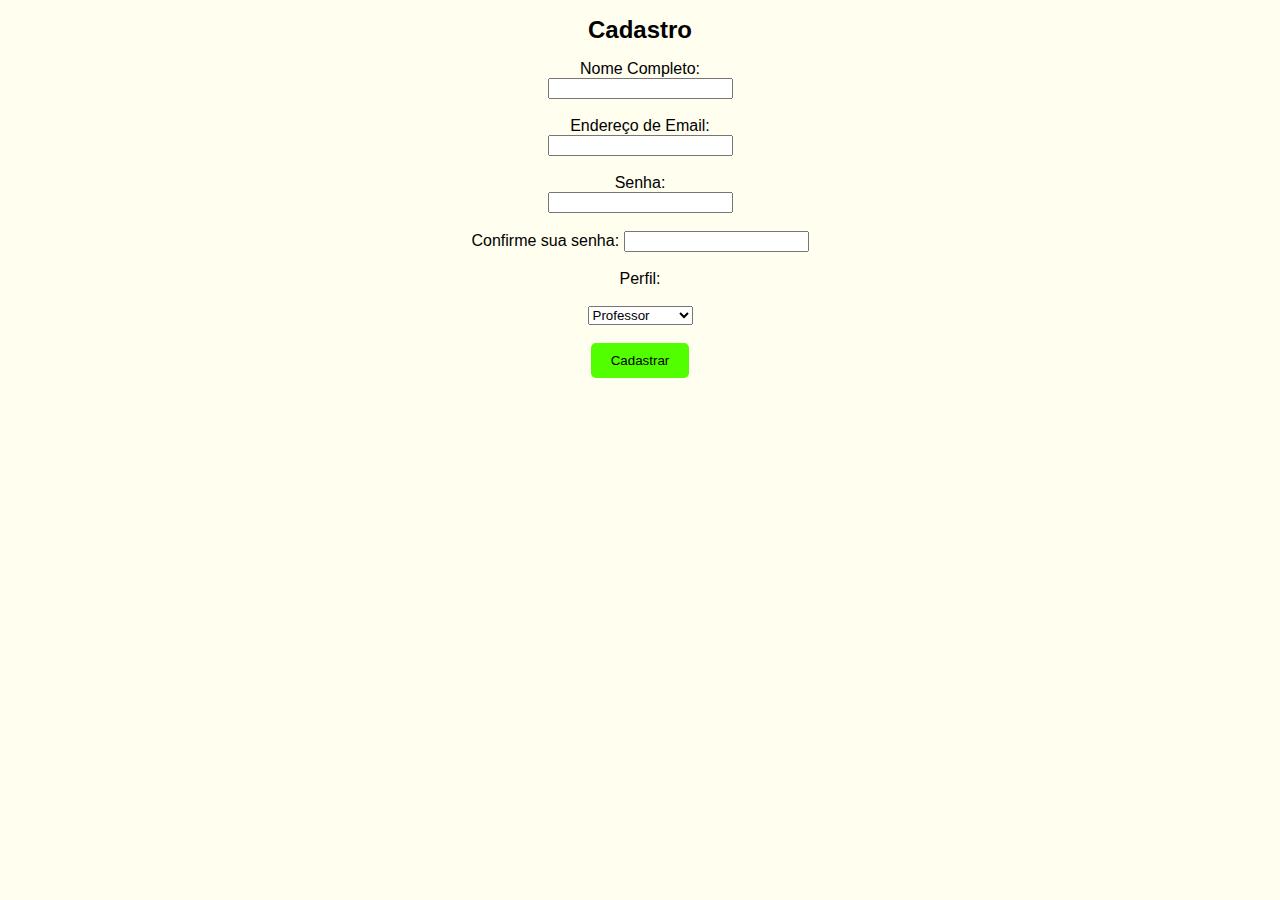
==== cadastro.html @ a76639c8 "." ====
<!DOCTYPE html>
<html>
    <head>
        <meta charset="UTF-8">
        <meta name="viewport" content="width=device-width, initial-scale=1.0">
        <title>Formulário</title>
        <link rel="stylesheet" href="./css/global.css">
    </head>
    <body>
        <form action="cadastramento.html" method="post">
            <h1>Cadastro</h1>
            <label for="nomePessoa">Nome Completo:</label><br>
            <input name="nomePessoa" type="text" required><br><br>
            <label for="emailPessoa">Endereço de Email:</label><br>
            <input name="emailPessoa" type="email" required><br><br>
            <label for="senhaPessoa">Senha:</label><br>
            <input name="senhaPessoa" type="password" required><br><br>
            <label for="confirmarSenhaPessoa">Confirme sua senha:</label>
            <input name="confirmarSenhaPessoa" type="password" required><br><br>
            <label for="perfil">Perfil:</label><br><br>
            <select name="perfil">
                <option value="Professor">Professor</option>
                <option value="Administrador">Administrador</option>
                <option value="Jogador">Jogador</option>
            </select><br><br>
            <a href="cadastramento.html"><button type="submit">Cadastrar</button><br><br></a>
        </form>
    </body>
</html>
---- css/global.css ----
form {
    text-align: center;
}

p {
    margin: 10px 0;
}

body {
    background: rgb(255, 254, 239);
    font-family: Arial, sans-serif;
    font-size: 16px;
}

h1 {
    color: #000000; 
    font-size: 24px;
}

button {
    background-color: #51ff00; /* Verde */
    color: rgb(255, 255, 255)155;
    padding: 10px 20px;
    border: none;
    border-radius: 5px;
    cursor: pointer;
}
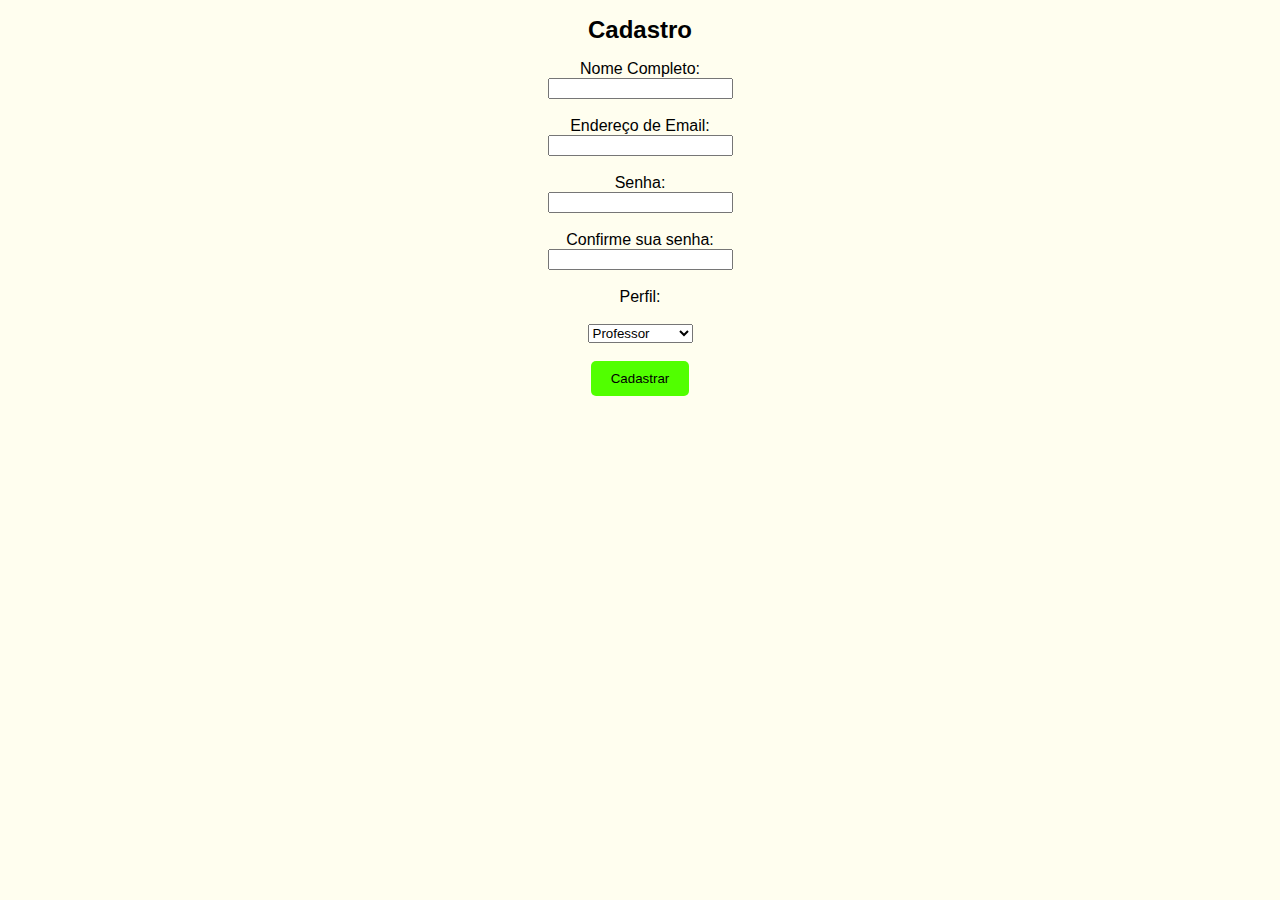
==== commit d3ad2b62: "aa" ====
--- a/cadastro.html
+++ b/cadastro.html
@@ -15,7 +15,7 @@
             <input name="emailPessoa" type="email" required><br><br>
             <label for="senhaPessoa">Senha:</label><br>
             <input name="senhaPessoa" type="password" required><br><br>
-            <label for="confirmarSenhaPessoa">Confirme sua senha:</label>
+            <label for="confirmarSenhaPessoa">Confirme sua senha:</label><br>
             <input name="confirmarSenhaPessoa" type="password" required><br><br>
             <label for="perfil">Perfil:</label><br><br>
             <select name="perfil">
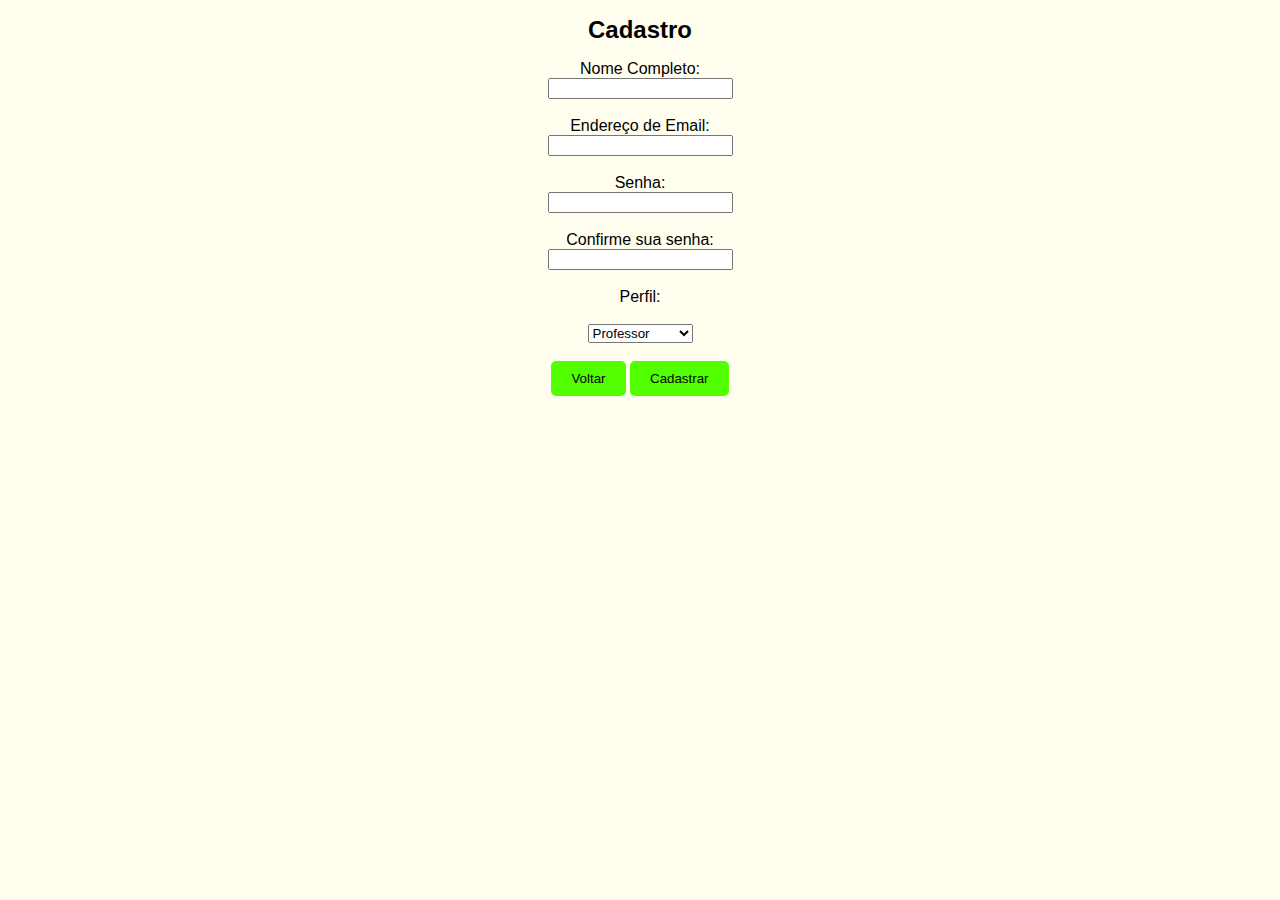
==== commit 6fc821a8: "aa" ====
--- a/cadastro.html
+++ b/cadastro.html
@@ -15,7 +15,7 @@
             <input name="emailPessoa" type="email" required><br><br>
             <label for="senhaPessoa">Senha:</label><br>
             <input name="senhaPessoa" type="password" required><br><br>
-            <label for="confirmarSenhaPessoa">Confirme sua senha:</label><br>
+            <label for="confirmarSenhaPessoa">Confirme sua senha:</label><br> 
             <input name="confirmarSenhaPessoa" type="password" required><br><br>
             <label for="perfil">Perfil:</label><br><br>
             <select name="perfil">
@@ -23,6 +23,7 @@
                 <option value="Administrador">Administrador</option>
                 <option value="Jogador">Jogador</option>
             </select><br><br>
+            <button type="button" onclick="location.href='index.html'">Voltar</button>
             <a href="cadastramento.html"><button type="submit">Cadastrar</button><br><br></a>
         </form>
     </body>
